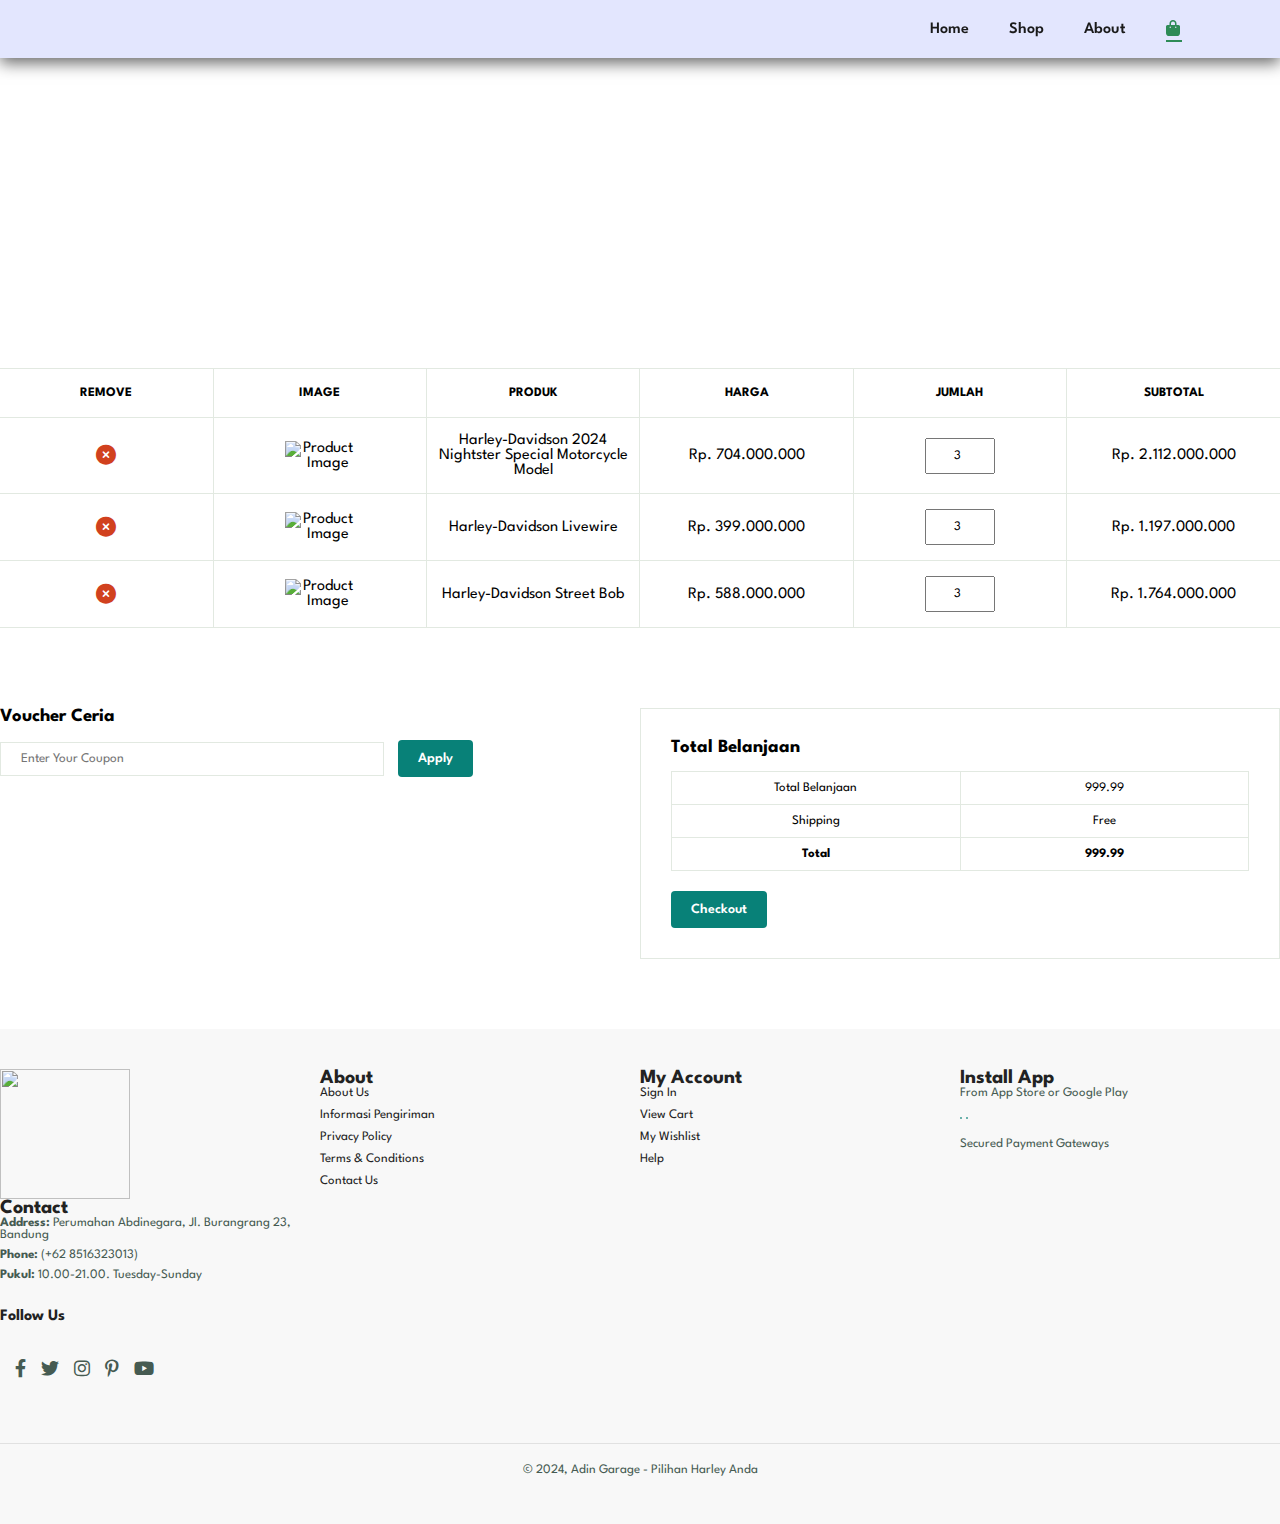
==== cart.html @ f1aa31fd "Add files via upload" ====
<!DOCTYPE html>
<html lang="en">
    <head>
        <meta charset="UTF-8">
        <meta http-equiv="X-UA-Compatible" content="IE=edge">
        <meta name="viewport" content="width=device-width, initial-scale=1.0">
        <title>Cart Bike</title>
        <link href="https://cdnjs.cloudflare.com/ajax/libs/font-awesome/6.0.0/css/all.min.css" rel="stylesheet">
        <link rel="stylesheet" href="style.css" />
    </head>

    <body>
        <section id="header">
            <a href="#"><img src="Img/Logo.png" alt=""</a>
            <div>
                <ul id="navbar">
                    <li><a href="index.html">Home</a></li>
                    <li><a href="shop.html">Shop</a></li>
                    <li><a href="about.html">About</a></li>
                    <li id="lg-bag"><a class="active" href="cart.html"><i class="fa-solid fa-bag-shopping"></i></a></li>
                    <a href="#" id="close"><i class="fa-solid fa-xmark"></i></a>
                </ul>
            </div>
            <div id="mobile">
                <a href="cart.html"><i class="fa-solid fa-bag-shopping"></i></a>
                <i id="bar" class="fa-solid fa-outdent"></i>
            </div>
        </section>

        <section id="page-header" class="cart-header">
            <h2>#Belanja</h2>
            <p>Tentukan Pilihanmu Sekarang!</p>
        </section>

        <section id="cart" class="section-p1">
            <table width="100%">
                <thead>
                    <tr>
                        <td>Remove</td>
                        <td>Image</td>
                        <td>Produk</td>
                        <td>Harga</td>
                        <td>Jumlah</td>
                        <td>Subtotal</td>
                    </tr>
                </thead>
                <tbody>
                    <table id="cartTable">
                        <tr>
                            <td><a href="#" class="cart"><i class="fa-solid fa-circle-xmark"></i></a></td>
                            <td><img src="Img/Produk/1.jpg" alt="Product Image" class="cart-image"></td>
                            <td>Harley-Davidson 2024 Nightster Special Motorcycle Model</td>
                            <td class="price">Rp. 704.000.000</td>
                            <td><input type="number" value="3" min="1" class="quantity"></td>
                            <td class="subtotal">Rp. 2.112.000.000</td>
                        </tr>
                        <tr>
                            <td><a href="#" class="cart"><i class="fa-solid fa-circle-xmark"></i></a></td>
                            <td><img src="Img/Produk/4.jpg" alt="Product Image" class="cart-image"></td>
                            <td>Harley-Davidson Livewire</td>
                            <td class="price">Rp. 399.000.000</td>
                            <td><input type="number" value="3" min="1" class="quantity"></td>
                            <td class="subtotal">Rp. 1.197.000.000</td>
                        </tr>
                        <tr>
                            <td><a href="#" class="cart"><i class="fa-solid fa-circle-xmark"></i></a></td>
                            <td><img src="Img/Produk/8.jpg" alt="Product Image" class="cart-image"></td>
                            <td>Harley-Davidson Street Bob</td>
                            <td class="price">Rp. 588.000.000</td>
                            <td><input type="number" value="3" min="1" class="quantity"></td>
                            <td class="subtotal">Rp. 1.764.000.000</td>
                        </tr>
                    </table>
                </tbody>
            </table>

        </section>

        <section id="cart-add" class="section-p1">
            <div id="coupon">
                <h3>Voucher Ceria</h3>
            <div>
            <input type="text" placeholder="Enter Your Coupon">
            <button class="normal">Apply</button>
            </div>
                </div>

                <div id="subtotal">
                    <h3>Total Belanjaan</h3>
                    <table>
                        <tr>
                            <td>Total Belanjaan</td>
                            <td id="total-belanjaan">999.99</td>
                        </tr>
                        <tr>
                            <td>Shipping</td>
                            <td>Free</td>
                        </tr>
                        <tr>
                            <td><strong>Total</strong></td>
                            <td id="total"><strong>999.99</strong></td>
                        </tr>
                    </table>
                    <button class="normal">Checkout</button>
                </div>
        </section>

        <footer class="section-p1">
            <div class="col">
                <img class="logo" src="img/Logo.png" alt="">
                <div class="contact-info"></div>
                <h4>Contact</h4>
                <p><strong>Address: </strong>Perumahan Abdinegara, Jl. Burangrang 23, Bandung</p>
                <p><strong>Phone: </strong>(+62 8516323013)</p>
                <p><strong>Pukul: </strong>10.00-21.00. Tuesday-Sunday</p>
                <div class="follow"><br>
                    <h4>Follow Us</h4>
                    <div class="social-icons"><br>
                        <a href="https://www.facebook.com/profile.php?id=100084972114424" target="_blank"><i class="fa-brands fa-facebook-f"></i></a>
                        <i class="fa-brands fa-twitter"></i>
                        <a href="https://www.instagram.com/adin_nurhidayat_/" target="_blank"><i class="fa-brands fa-instagram"></i></a>
                        <a href="https://id.pinterest.com/adin28/" target="_blank"><i class="fa-brands fa-pinterest-p"></i></a>
                        <a href="https://www.youtube.com/@adin28nurhidayat94" target="_blank"><i class="fa-brands fa-youtube"></i></a>
                    </div>
                </div>
            </div>
            <div class="col">
                <h4>About</h4>
                <a href="#">About Us</a>
                <a href="#">Informasi Pengiriman</a>
                <a href="#">Privacy Policy</a>
                <a href="#">Terms & Conditions</a>
                <a href="#">Contact Us</a>
            </div>

            <div class="col">
                <h4>My Account</h4>
                <a href="#">Sign In</a>
                <a href="#">View Cart</a>
                <a href="#">My Wishlist</a>
                <a href="#">Help</a>
            </div>

            <div class="col install">
                <h4>Install App</h4>
                <p>From App Store or Google Play</p>
                <div class="row">
                <img src="img/pay/pay.jpg" alt="">
                <img src="img/pay/play.jpg" alt="">
                </div>
                <p>Secured Payment Gateways</p>
            <img src="Img/Pay/pay2.png" alt="">
            </div> <div class="copyright">
                    <p>© 2024, Adin Garage - Pilihan Harley Anda</p>
                </div>
        </footer>

        <script src="script.js"></script>
    </body>
</html>
---- style.css ----
@import url("https://fonts.googleapis.com/css2?family=Spartan:wght@100;200;300;400;500;600;700;800;900&display=swap");
* {
  margin: 0;
  padding: 0;
  box-sizing: border-box;
  font-family: 'Spartan', sans-serif;
}

html {
  scroll-behavior: smooth;
}

h1 {
  font-size: 50px;
  line-height: 64px;
  color: #505050;
}

h2 {
  font-size: 46px;
  line-height: 54px;
  color: #222;
}

h4 {
  font-size: 20px;
  color: #222;
}

h6 {
  font-weight: 700;
  font-size: 12px;
}

p {
  font-size: 16px;
  color: #465b52;
  margin: 15px 0 20px 0;
}

.section-p1 {
  padding: 40px 0px;
}

.section-m1 {
  margin: 40px 0;
}

button.normal{
  font-size: 14px;
  font-weight: 600;
  padding: 15px 30px;
  color: #000;
  background-color: #ffff;
  border-radius: 4px;
  cursor: pointer;
  border: none;
  outline: none;
  transition: 0.2s;
}

body {
  width: 100%;
}

#header {
  display: flex;
  align-items: center;
  justify-content: space-between;
  padding: 20px 80px;  /* Increased padding */
  background: #E3E6FE;
  box-shadow: 0 5px 15px rgba(0, 0, 0, 0.6);
  z-index: 999;
  position: sticky;
  top: 0;
  left: 0;
}

#navbar{
    display: flex;
    align-items: center;
    justify-content: center;
}

#navbar li{
    list-style: none;
    padding: 0 20px;
    position: relative;
}

#navbar li a{
    text-decoration: none;
    font-size: 16px;
    font-weight: 600;
    color: #1a1a1a;
    transition: 0.4s ease;
}
#navbar li a.active{
    color: seagreen;
}

#navbar li a.active::after,
#navbar li a:hover::after {
    content: "";
    width: 30%;
    height: 2px;
    background: seagreen;
    position: absolute;
    bottom: -4px;
    left: 20px;
}

#mobile {
  display: none;
  align-items: center;
}

#close {
  display: none;
}

#orang {
  background-image: url(img/orang.png);
  height: 90vh;  
  width: 100%;
  background-size: cover;
  background-position: top 25% right 0;
  padding: 0 80px;
  display: flex;
  flex-direction: column;
  align-items: flex-start;
  justify-content: flex-start; 
  padding-top: 120px;  
}
#orang h4 {
  padding-bottom: 15px;
  margin-top: 0;  
}

#orang h1 {
  color: seagreen;
  margin-top: 0; 
}

#orang button {
  background-image: url(img/Button.png);
  background-color: transparent;
  color: seagreen;
  border: 0;
  padding: 14px 80px 14px 65px;
  background-repeat: no-repeat;
  cursor: pointer;
  font-weight: 700;
  font-size: 15px;
}

#feature {
  display: flex;
  justify-content: space-between;
  align-items: center;
  flex-wrap: wrap;
  padding: 40px 80px;
}

#feature .fe-box {
  width: 180px;
  text-align: center;
  padding: 25px 15px;
  box-shadow: 5px 5px 15px rgba(0, 0, 0, 0.1);
  border: 1px solid #cce7d0;
  border-radius: 4px;
  margin: 15px;
  transition: transform 0.3s ease;
}

#feature .fe-box:hover {
  transform: translateY(-5px);
  box-shadow: 5px 5px 20px rgba(0, 0, 0, 0.2);
}

#feature .fe-box img {
  width: 100%;
  margin-bottom: 10px;
}

#feature .fe-box h6{
  display: inline-block;
  padding: 9px 8px 6px 8px;
  line-height: 1;
  border-radius: 4;
  color: seagreen;
  background-color: #fddde4;
}

#feature .fe-box:nth-child(2) h6{
  background-color: #cdebbc;
}

#feature .fe-box:nth-child(3) h6{
  background-color: #d1e8f2;

}#feature .fe-box:nth-child(4) h6{
  background-color: #cdd4f8;

}#feature .fe-box:nth-child(5) h6{
  background-color: #f6dbf6;
}
#feature .fe-box:nth-child(6) h6{
  background-color: #fff2e5;
}

#product1 {
  text-align: center;
}

#product1 .pro-container {
  display: grid;
  grid-template-columns: repeat(auto-fit, minmax(250px, 1fr));
  gap: 30px;
  padding: 40px;
  max-width: 1200px;
  margin: 0 auto;
}

#product1 .pro-container {
  display: grid;
  grid-template-columns: repeat(auto-fit, minmax(250px, 1fr));
  gap: 30px;
  padding: 40px;
  max-width: 1200px;
  margin: 0 auto;
}

#product1 .pro:hover {
  box-shadow: 20px 20px 30px rgba(0, 0, 0, 0.6);
}

#product1 .pro img{
  width: 100%;
  border-radius: 20px;
}

#product1 .pro .des {
  text-align: start;
  padding: 10px 0;
}

#product1 .pro .des span {
  color: #606063;
  font-size: 12px;
}

#product1 .pro .des h5 {
  padding-top: 7px;
  color: #1a1a1a;
  font-size: 14px;
}

#product1 .pro .des i{
  font-size: 12px;
  color: rgb(243, 181, 25);
}

#product1 .pro .des h4{
  padding-top: 7px;
  font-size: 15px;
  font-weight: 700;
  color: seagreen;
}

#product1 .pro .cart {
  display: inline-flex;
  justify-content: center;
  align-items: center;
  width: 40px;
  height: 40px;
  border-radius: 50%;
  font-weight: 500;
  background-color: #4CAF50;
  color: white;
  cursor: pointer;
  margin-top: 10px;
  transition: background-color 0.3s ease;
  
}

#product1 .pro .cart:hover {
  background-color: #45a049;
}

#product1 .pro {
  display: flex;
  flex-direction: column;
  justify-content: space-between;
  align-items: center;
  padding: 10px;
}

#banner{
  display: flex;
  flex-direction: column;
  justify-content: center;
  align-items: center;
  text-align: center;
  background-image: url(img/Banner/b2.jpg);
  width: 100%;
  height: 40vh;
  background-size: cover;
  background-position: center;
}

#banner h4{
  color: #ffff;
  font-size: 16px;
}

#banner h2{
  color: #ffff;
 
}
#banner h3 {
  color: #ffff;
  font-size: 30px;
  padding: 10px 0;
}

#banner h2 span{
  color: red;
 
}

#banner button:hover{
  background: gold;
  color: #ffff;
}

footer {
  display: flex;
  flex-wrap: wrap;
  justify-content: space-between;
  padding: 60px 80px;
  background-color: #f8f8f8;
}

footer .col {
  display: flex;
  flex-direction: column;
  align-items: flex-start;
  margin-bottom: 20px;
  min-width: 250px;
  flex: 1 1 25%;
}

footer .logo {
  height: 130px;
  width: 130px;
  transition: transform 0.3s ease;
  
}

footer .logo:hover {
  transform: scale(1.05);
}


footer .follow h4 {
  font-size: 16px;
  margin-bottom: 15px;
  color: #222;
}

footer .social-icons {
  display: flex;
  gap: 15px;
}

footer .social-icons i {
  font-size: 18px;
  color: #465b52;
  transition: color 0.3s ease;
  cursor: pointer;
}

footer .social-icons i:hover {
  color: #088178;
}

footer p{
  font-size: 13px;
  margin: 0 0 8px 0;
}

footer a{
  font-size: 13px;
  text-decoration: none;
  color: #222;
  margin-bottom: 10px;
}

footer .follow{
  margin-top: 20px;
}

footer .follow i{
  margin-top: 20px;
}

footer .install .row img {
  border: 1px solid#088178;
  border-radius: 6px;
}

footer .install img {
  margin: 10px 0 15px 0;
}

footer .follow {
  margin: 5px 0 15px 0;
}

footer .follow i:hover,
footer .a:hover {
  color: #088178;
}

footer .copyright {
  width: 100%;
  text-align: center;
  padding-top: 20px;
  margin-top: 20px;
  border-top: 1px solid #e1e1e1;
  font-size: 14px;
  color: #6c757d;
}

#about-head {
  display: flex;
  align-items: center;
}

#about-head img {
  width: 50%;
  height: auto;
}

#about-head div{
  padding-left: 40px;
}

#about-app {
  text-align: center;
}

#about-app .video{
  width: 30%;
  height: 100%;
  margin: 30px auto 0 auto;
}

#about-app .video video {
  width: 100%;
  height: 100%;
  border-radius: 20px;
}

.cart-image {
  width: 50px; 
  height: auto;
  display: block;
  margin: 0 auto; 
}

.cart {
  display: inline-block;
  text-align: center;
  font-size: 18px;
  vertical-align: middle;
}

table th, table td {
  text-align: center;
  vertical-align: middle;
}

.cart-image {
  width: 50px; 
  height: auto;
  display: block;
  margin: 0 auto;
}

input[type="number"] {
  width: 60px; 
  padding: 5px; 
  text-align: center; 
  font-size: 13px; 
  padding: 18px 0;
}

#cart table {
  width: 100%;
  border-collapse: collapse;
  table-layout: fixed;
}

#cart table thead {
  border: 1px solid #e2e9e1;
  border-left: none;
  border-right: none;
}

#cart table thead td {
  font-weight: 700;
  text-transform: uppercase;
  font-size: 13px;
  padding: 18px 0;
}

#cart table tbody tr {
  border-bottom: 1px solid #e2e9e1;
}

#cart table tbody td {
  padding: 15px 0;
}

#cart table td {
  border-left: 1px solid #e2e9e1;
  text-align: center;
  vertical-align: middle;
}

#cart table td:first-child {
  border-left: none;
}

#cart table td:last-child {
  border-right: none;
}

.cart-image {
  width: 70px;
  height: auto;
  display: block;
  margin: 0 auto;
}

#cart table input {
  width: 70px;
  padding: 10px 5px 10px 15px;
}

#cart table i {
  color: #d1411e;
  font-size: 20px;
  cursor: pointer;
}

#cart-add{
  display: flex;
  flex-wrap: wrap;
  justify-content: space-between;
}
#coupon{
  width: 50%;
  margin-bottom: 30px;
}
#coupon h3,
#subtotal h3{
  padding-bottom: 15px;
}
#coupon input{
  padding: 10px 20px;
  outline: none;
  width: 60%;
  margin-right: 10px;
  border: 1px solid #e2e9e1;
}

#coupon button,
#subtotal button{
  background-color: #088178;
  color: #fff;
  padding: 12px 20px;
}
#subtotal{
  width: 50%;
  margin-bottom: 30px;
  border: 1px solid #e2e9e1;
  padding: 30px;
}
#subtotal table{
  border-collapse: collapse;
  width: 100%;
  margin-bottom: 20px;
}
#subtotal table td{
  width: 50%;
  border: 1px solid #e2e9e1;
  padding: 10px;
  font-size: 13px;
}

@media (max-width:799px) {
  .section-p1 {
    padding: 40px 40px;
}
  #navbar {
    display: flex;
    flex-direction: column;
    align-items: flex-start;
    align-items: center;
    justify-content: center;
    position: fixed;
    top: 0;
    right: -300px;
    height: 100vh;
    width: 300px;
    background-color: #E3E6FE;
    box-shadow: 0 40px 60px rgba(0, 0, 0, 0.6);
    padding: 80px 0 0 10px;
    transition: 0.3s;
  }

  #navbar.active{
    right: 0px;
  }
  #navbar li {margin-bottom: 25px;
  }
  #mobile {
    display: flex;
    align-items: center;
  }

  #mobile i{
    color: #1a1a1a;
    font-size: 24px;
    padding-left: 20px;
  }
  #close{
    display: initial;
    position: absolute;
    top: 30px;
    left: 30px;
    color: #222;
    font-size: 24px;
  }
  #lg-bag{
    display: none;
  }

  #orang {
    height: 70vh;
    padding: 0 70px;
    background-position: top 30% right 30%;
}

  #feature {
    justify-content: space-between;
  }
  #feature .fe-box {
    margin: 15px 15px;
}
#product1 .pro-container {
  justify-content: center;
}
#banner {
  height: 25vh;
}
}

@media (max-width: 477px) {
  .section-p1 {
    padding: 20x;
}
  #header {
      padding: 10px 30px;
  }
  h2 {
  font-size: 30px;
}h1 {
  font-size: 34px;
}
  #orang {
    padding: 0 20px;
    background-position: 55%;
}
#feature .fe-box {
  width: 155px;
  margin: 0 0 15px 0;
}
/* single product*/
#prodetails {
  display: flex;
  flex-direction: column;
}
#prodetails .single-pro-image {
  width: 100%;
  margin-right: 0px;
}
#prodetails .single-pro-details {
  width: 100%;
}
}

#page-header{
  background-image: url("Img/Banner/b1.jpg");
  width: 100%;
  height: 30vh;
  background-size: cover;
  display: flex;
  text-align: center;
  flex-direction: column;
  padding: 14px;
}

#page-header h2,
#page-header p {
  height: 10vh;
  color: #fff;
}

#prodetails {
  display: flex;
  margin-top: 20px;
}

#prodetails .single-pro-image{
  width: 40%;
  margin-right: 50px;
}

#prodetails .single-pro-image{
  width: 50%;
  padding-top: 30px;
}

#prodetails .single-pro-details h4{
  padding: 40px 0 20px 0;
}
#prodetails .single-pro-details h2{
  font-size: 26px;
}

#prodetails .single-pro-details select{
  display: block;
  padding: 5px 10px;
  margin-bottom: 10px;
}
#prodetails .single-pro-details input{
  width: 50px;
  height: 47px;
  padding-left: 10px;
  font-size: 16px;
  margin-right: 10px;
}

#prodetails .single-pro-details input:focus{
  outline: none;
}

#prodetails .single-pro-details button {
  background: #088178;
  color: #fff;
}

.products-container {
  display: grid;
  grid-template-columns: repeat(auto-fit, minmax(200px, 1fr));
  gap: 16px;
}

#page-header.about-header {
  background-image: url("Img/Banner/b19.jpg");
}

#page-header.cart-header {
  background-image: url("Img/Banner/b16.jpg");
}

#about-head {
  display: flex;
  align-items: center;
}

#about-head img {
  width: 50%;
  height: auto;
}

#about-head div{
  padding-left: 40px;
}
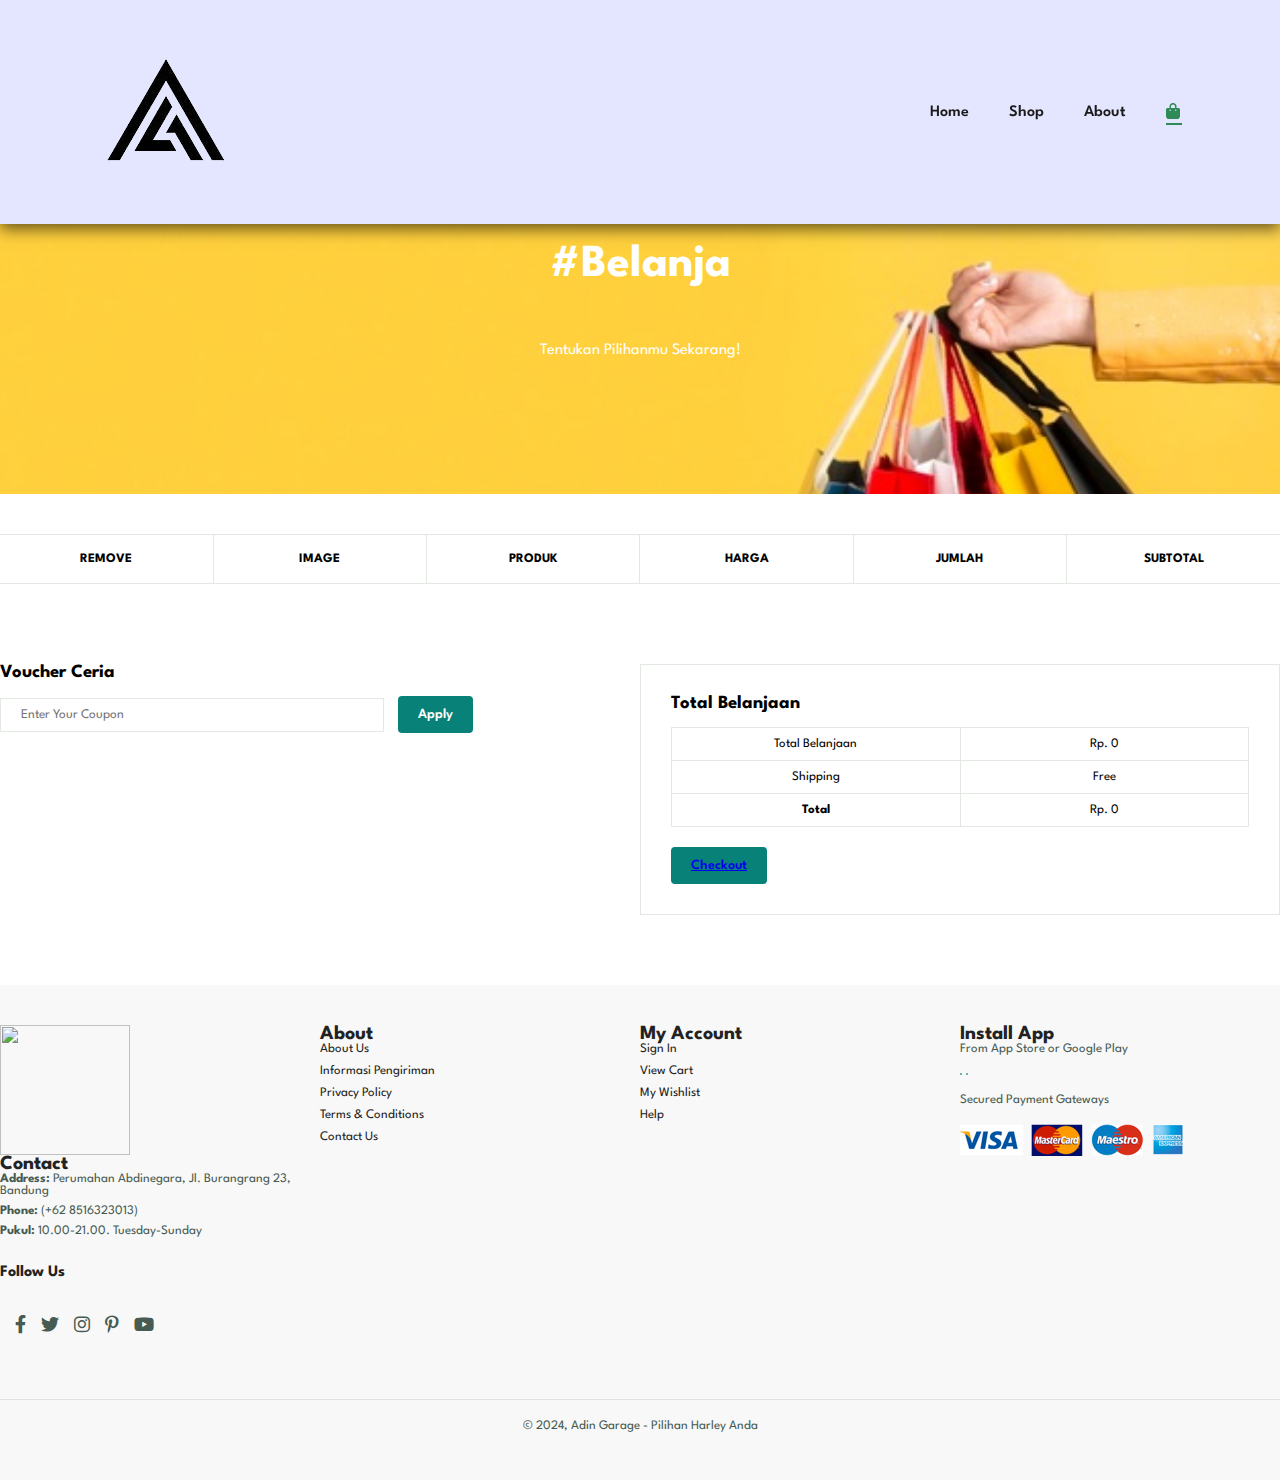
==== commit a744b26f: "Update cart.html" ====
--- a/cart.html
+++ b/cart.html
@@ -101,7 +101,7 @@
                             <td id="total"><strong>999.99</strong></td>
                         </tr>
                     </table>
-                    <button class="normal">Checkout</button>
+                    <button class="normal"><a href="chekout.html">Checkout</button></a> 
                 </div>
         </section>
 
@@ -157,4 +157,4 @@
 
         <script src="script.js"></script>
     </body>
-</html>+</html>
--- a/style.css
+++ b/style.css
@@ -791,4 +791,4 @@
 
 #about-head div{
   padding-left: 40px;
-}+}
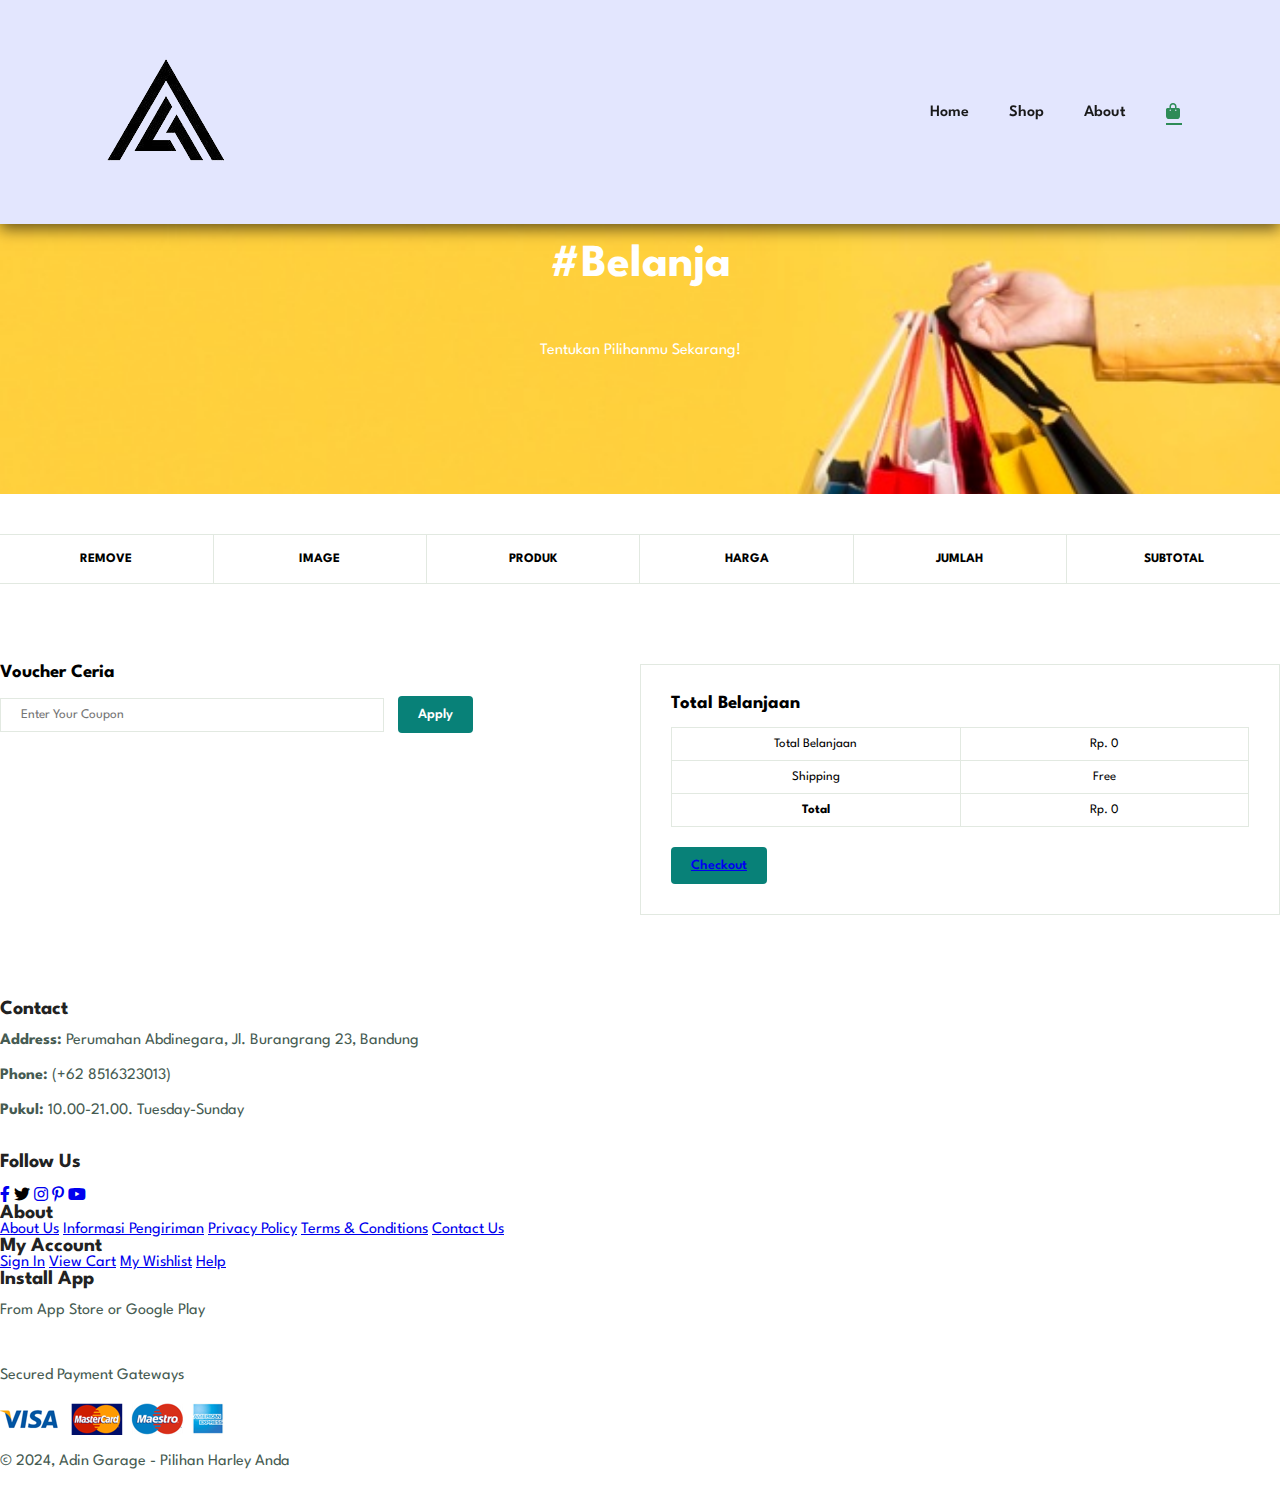
==== commit 3e768cc5: "Update cart.html" ====
--- a/cart.html
+++ b/cart.html
@@ -104,6 +104,26 @@
                     <button class="normal"><a href="chekout.html">Checkout</button></a> 
                 </div>
         </section>
+        <script>
+            document.addEventListener('DOMContentLoaded', function() {
+    const checkoutButton = document.querySelector('.checkout');
+    if (checkoutButton) {
+        checkoutButton.addEventListener('click', function(e) {
+            e.preventDefault();
+            
+            // Verify cart has items
+            const cart = JSON.parse(localStorage.getItem('cart')) || [];
+            if (cart.length === 0) {
+                alert('Keranjang belanja Anda kosong. Silakan tambahkan produk terlebih dahulu.');
+                return;
+            }
+            
+            // Proceed to checkout page
+            window.location.href = '/checkout.html';
+        });
+    }
+});
+        </script
 
         <footer class="section-p1">
             <div class="col">
